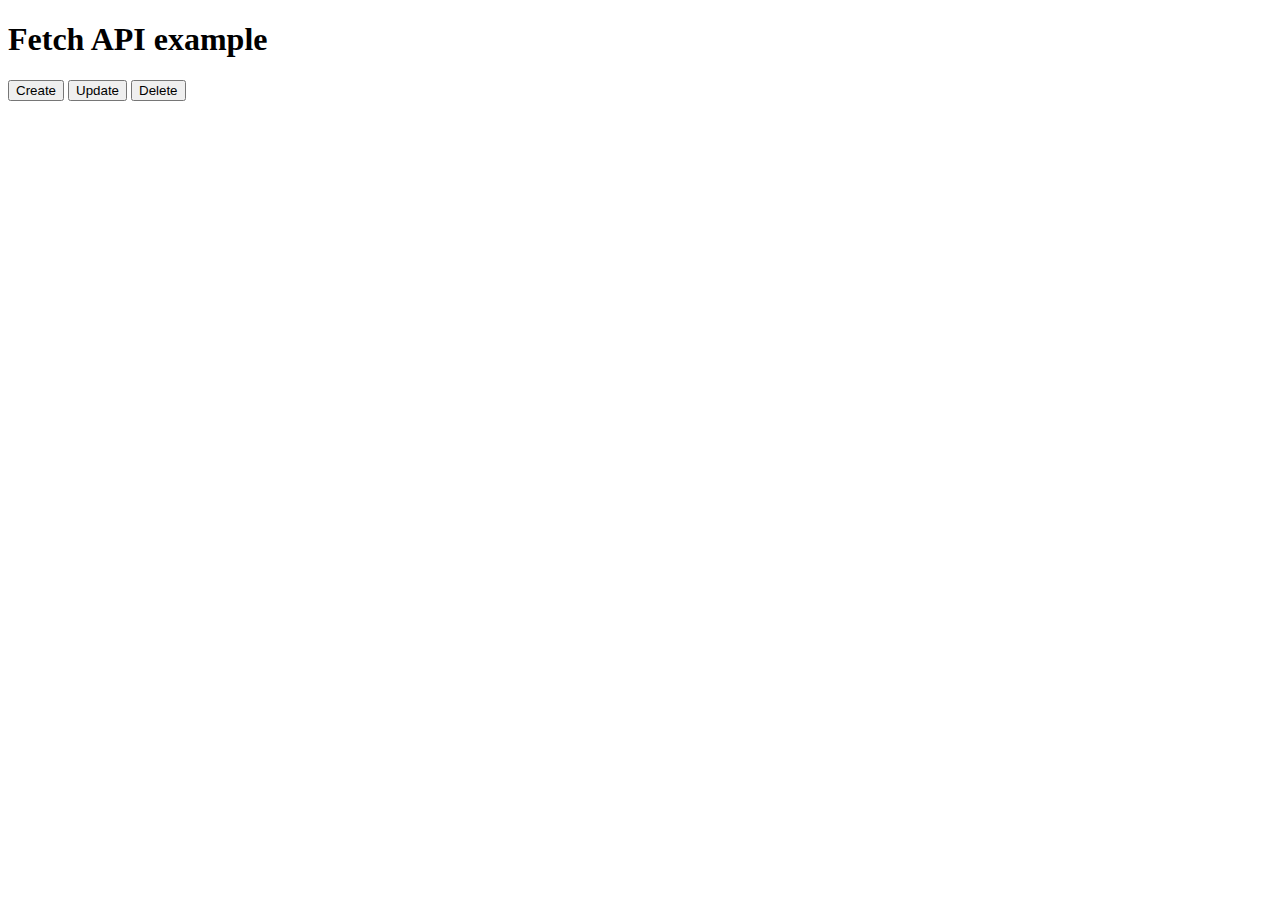
==== games-api/index.html @ 21bbeeaf "trabalho 08/12/23" ====
<!DOCTYPE html>
<html>
<head>
    <meta charset='utf-8'>
    <meta http-equiv='X-UA-Compatible' content='IE=edge'>
    <title>Card Game</title>
    <meta name='viewport' content='width=device-width, initial-scale=1'>
    <link rel='stylesheet' type='text/css' media='screen' href='main.css'>
</head>
<body>
    <h1>Fetch API example</h1>
    <button onclick="createGame()">Create</button>
    <button onclick="updateGame()">Update</button>
    <button onclick="deleteGame()">Delete</button>

    <div id="data-container"></div>
    
    <script src='./js/main.js'></script>
</body>
</html>
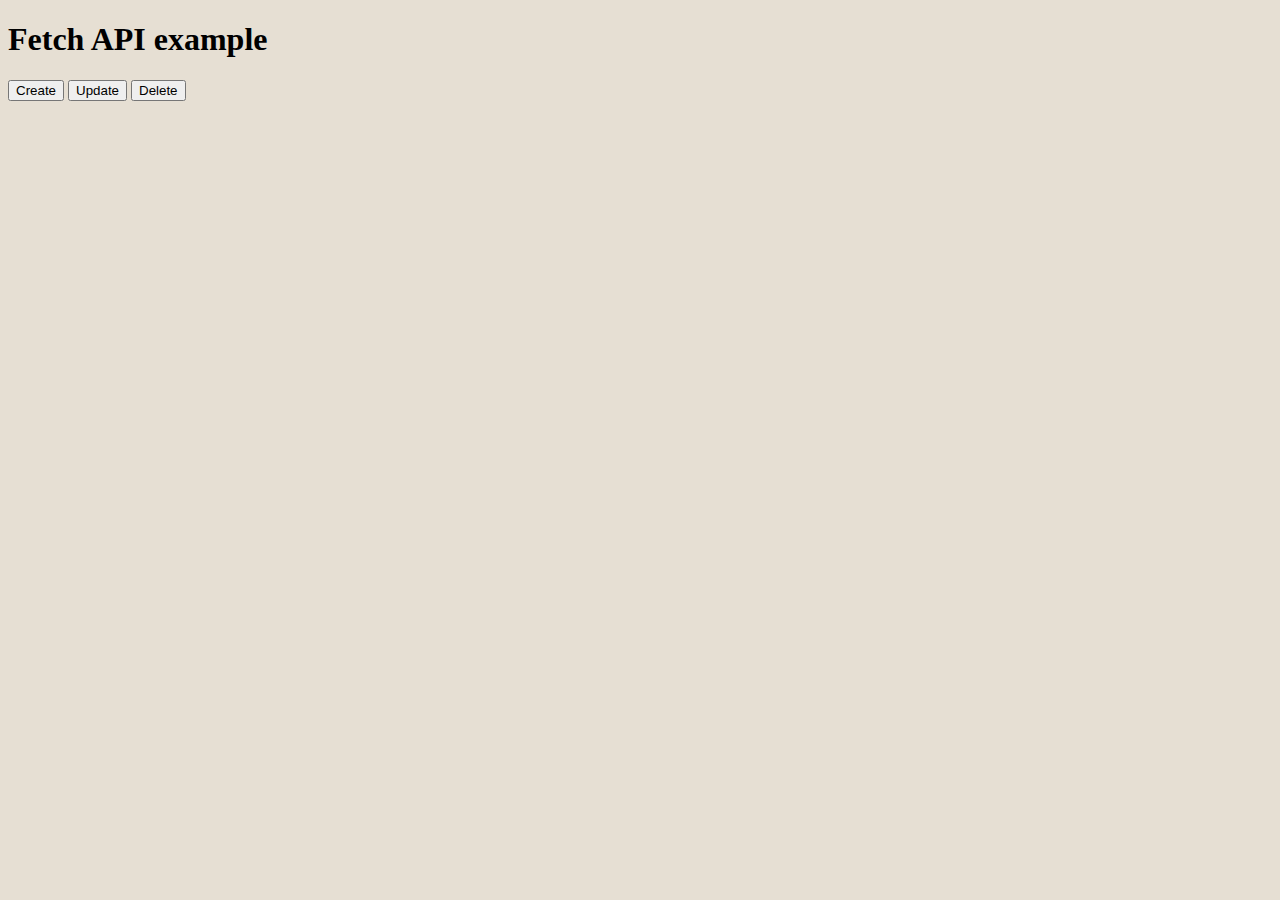
==== commit e3ccb8da: "game api alteração 13.12" ====
--- a/games-api/index.html
+++ b/games-api/index.html
@@ -1,20 +1,27 @@
 <!DOCTYPE html>
 <html>
+
 <head>
     <meta charset='utf-8'>
     <meta http-equiv='X-UA-Compatible' content='IE=edge'>
-    <title>Card Game</title>
+    <title>Card game</title>
     <meta name='viewport' content='width=device-width, initial-scale=1'>
-    <link rel='stylesheet' type='text/css' media='screen' href='main.css'>
+    <link rel='stylesheet' type='text/css' media='screen' href='./css/main.css'>
+    <link href="https://cdn.jsdelivr.net/npm/bootstrap@5.3.2/dist/css/bootstrap.min.css" rel="stylesheet"
+        integrity="sha384-T3c6CoIi6uLrA9TneNEoa7RxnatzjcDSCmG1MXxSR1GAsXEV/Dwwykc2MPK8M2HN" crossorigin="anonymous">
 </head>
-<body>
+
+<body class="fundo">
+
     <h1>Fetch API example</h1>
-    <button onclick="createGame()">Create</button>
-    <button onclick="updateGame()">Update</button>
-    <button onclick="deleteGame()">Delete</button>
+
+    <button id="btnCreate">Create</button>
+    <button id="btnUpdate">Update</button>
+    <button id="btnDelete">Delete</button>
 
     <div id="data-container"></div>
-    
-    <script src='./js/main.js'></script>
+
+    <script type="module" src='./js/main.js'></script>
 </body>
+
 </html>--- a/games-api/css/main.css
+++ b/games-api/css/main.css
@@ -0,0 +1,43 @@
+.fundo{
+    background-color: rgb(230, 223, 211);
+}
+
+.containerjogos{
+    display: flex;
+    flex-wrap: wrap;
+    /*unidade de medidas css*/
+    gap: 1rem;
+    align-items: center;
+}
+.elemento {
+    background-color: white ;
+    border-radius: 10px;
+    width: 256;
+    height: auto;
+    margin: 5%;
+    padding: 5px;
+    flex: 1;
+    flex-direction: row;
+
+}
+
+.cardimg {
+    display: block;
+    margin-left: auto;
+    margin-right: auto;
+    width: 200px;
+    height: 200px;
+    object-fit: contain;
+    filter: drop-shadow(15px 10px 15px rgba(0,0,0));
+
+}
+
+.cardtitle {
+    color: rgb(0,0,0);
+    text-align: center;
+}
+
+.cardtext{
+    color: rgb(61, 1,1);
+    text-align: end;
+}
